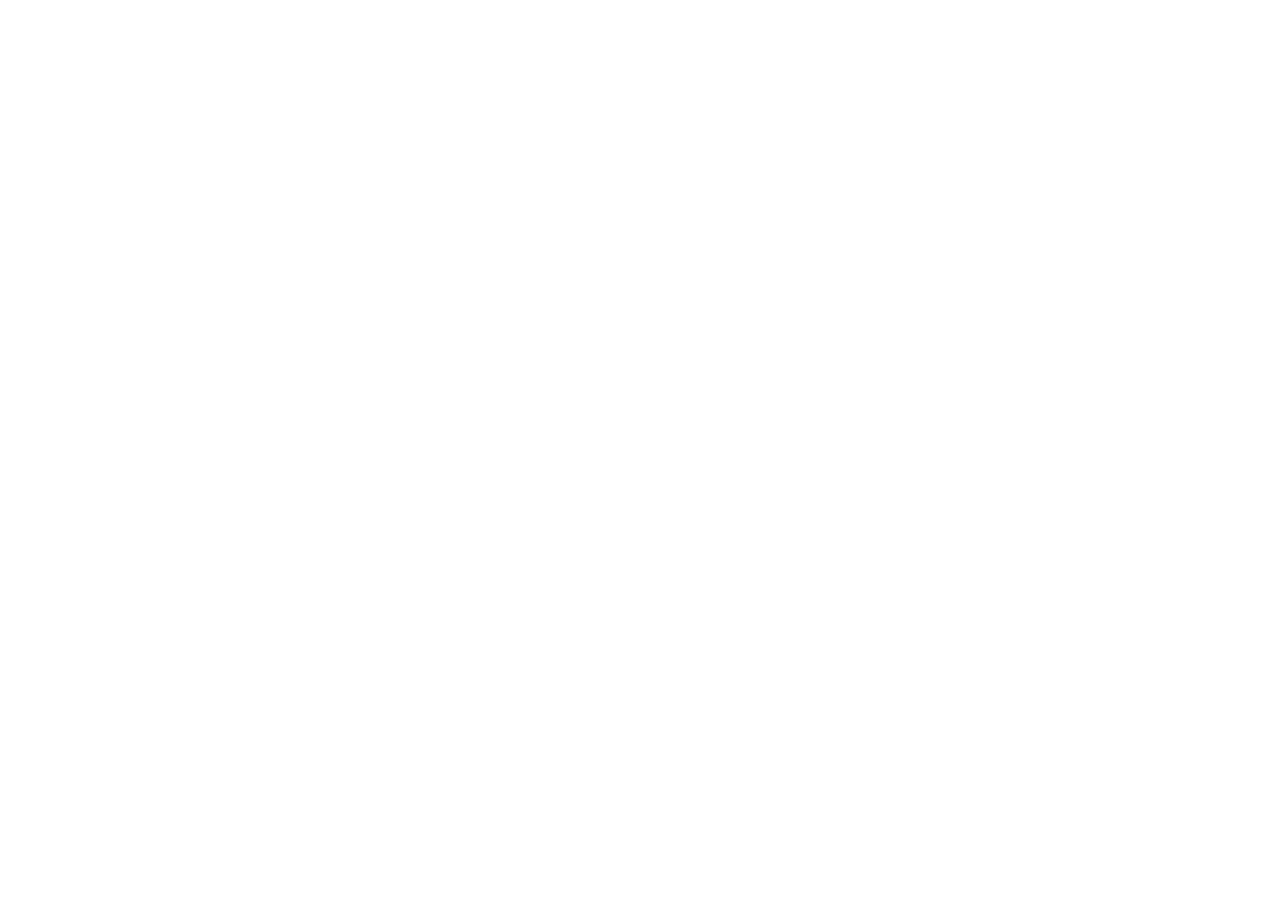
==== Day4/index.html @ 7cc30505 "indexed all home page" ====
<!DOCTYPE html>
<html lang="en">
<head>
    <meta charset="UTF-8">
    <meta name="viewport" content="width=device-width, initial-scale=1.0">
    <title>Document</title>
</head>
<body>
    
</body>
</html>
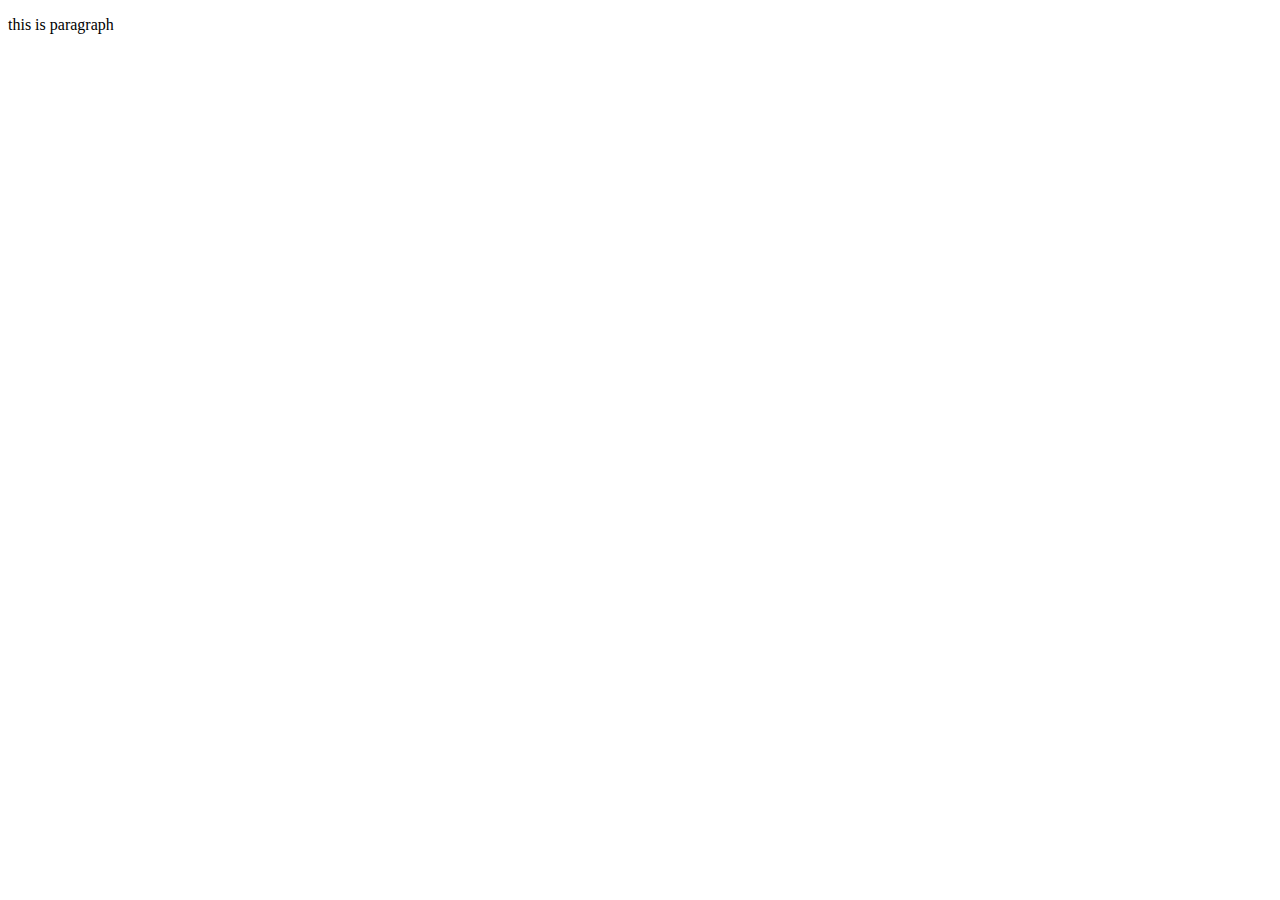
==== commit 8080e291: "tags included" ====
--- a/Day4/index.html
+++ b/Day4/index.html
@@ -1,11 +1,11 @@
 <!DOCTYPE html>
 <html lang="en">
-<head>
-    <meta charset="UTF-8">
-    <meta name="viewport" content="width=device-width, initial-scale=1.0">
-    <title>Document</title>
-</head>
-<body>
-    
-</body>
+	<head>
+		<meta charset="UTF-8" />
+		<meta name="viewport" content="width=device-width, initial-scale=1.0" />
+		<title>Web Devlopment</title>
+	</head>
+	<body>
+		<p>this is paragraph</p>
+	</body>
 </html>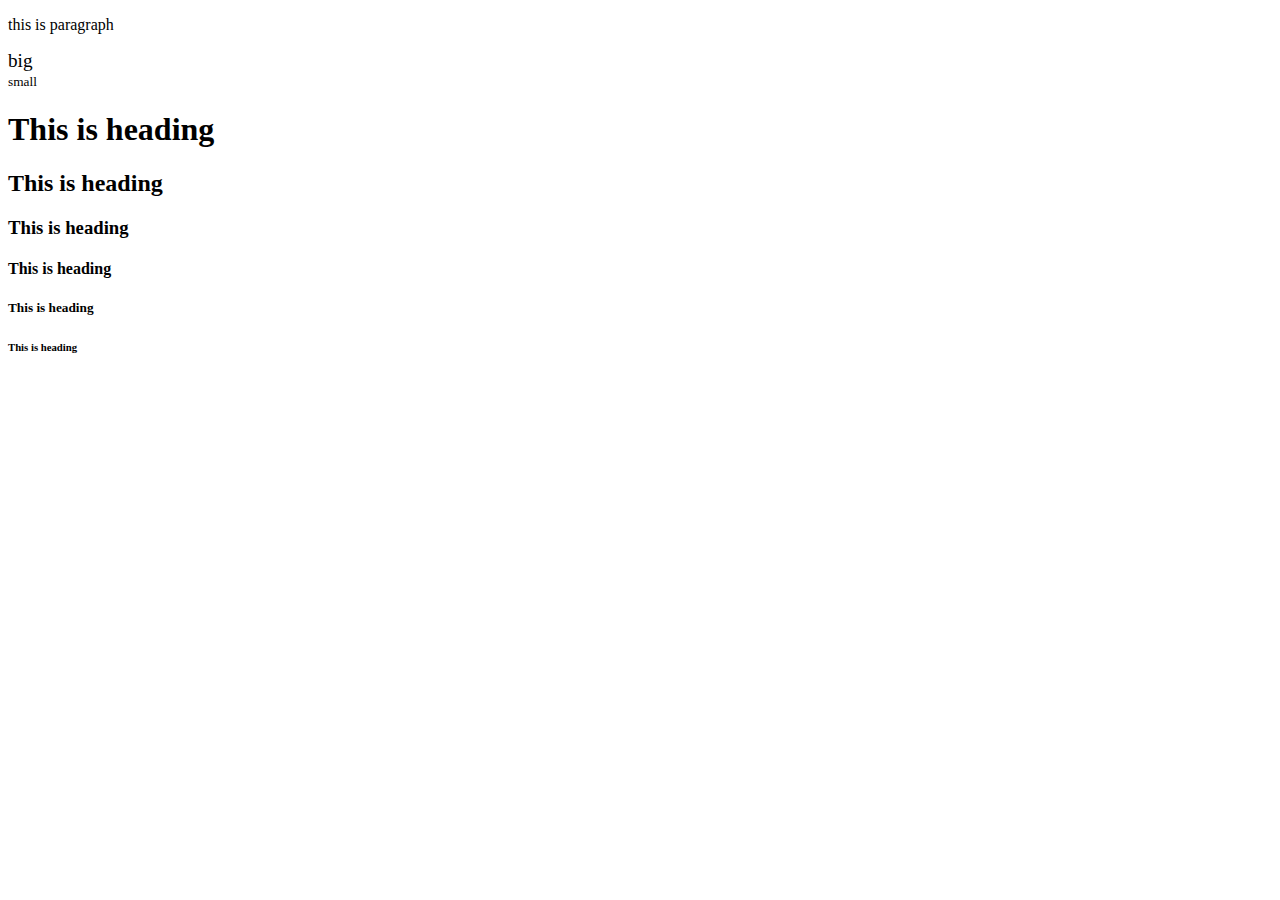
==== commit 9f6c90cb: "HOME edit" ====
--- a/Day4/index.html
+++ b/Day4/index.html
@@ -3,9 +3,24 @@
 	<head>
 		<meta charset="UTF-8" />
 		<meta name="viewport" content="width=device-width, initial-scale=1.0" />
-		<title>Web Devlopment</title>
+		<title>HOME</title>
 	</head>
 	<body>
+		<!-- ! this is comment -->
 		<p>this is paragraph</p>
+		<!-- This is paragraph -->
+		<big>big</big>
+		<!-- this is big tag used to display big text -->
+		<br />
+		<!-- this is break line -->
+		<small>small </small>
+		<!-- this is small tag used to display samll text -->
+		<h1>This is heading</h1>
+		<!-- This is heading 1 -->
+		<h2>This is heading</h2>
+		<h3>This is heading</h3>
+		<h4>This is heading</h4>
+		<h5>This is heading</h5>
+		<h6>This is heading</h6>
 	</body>
-</html>+</html>
